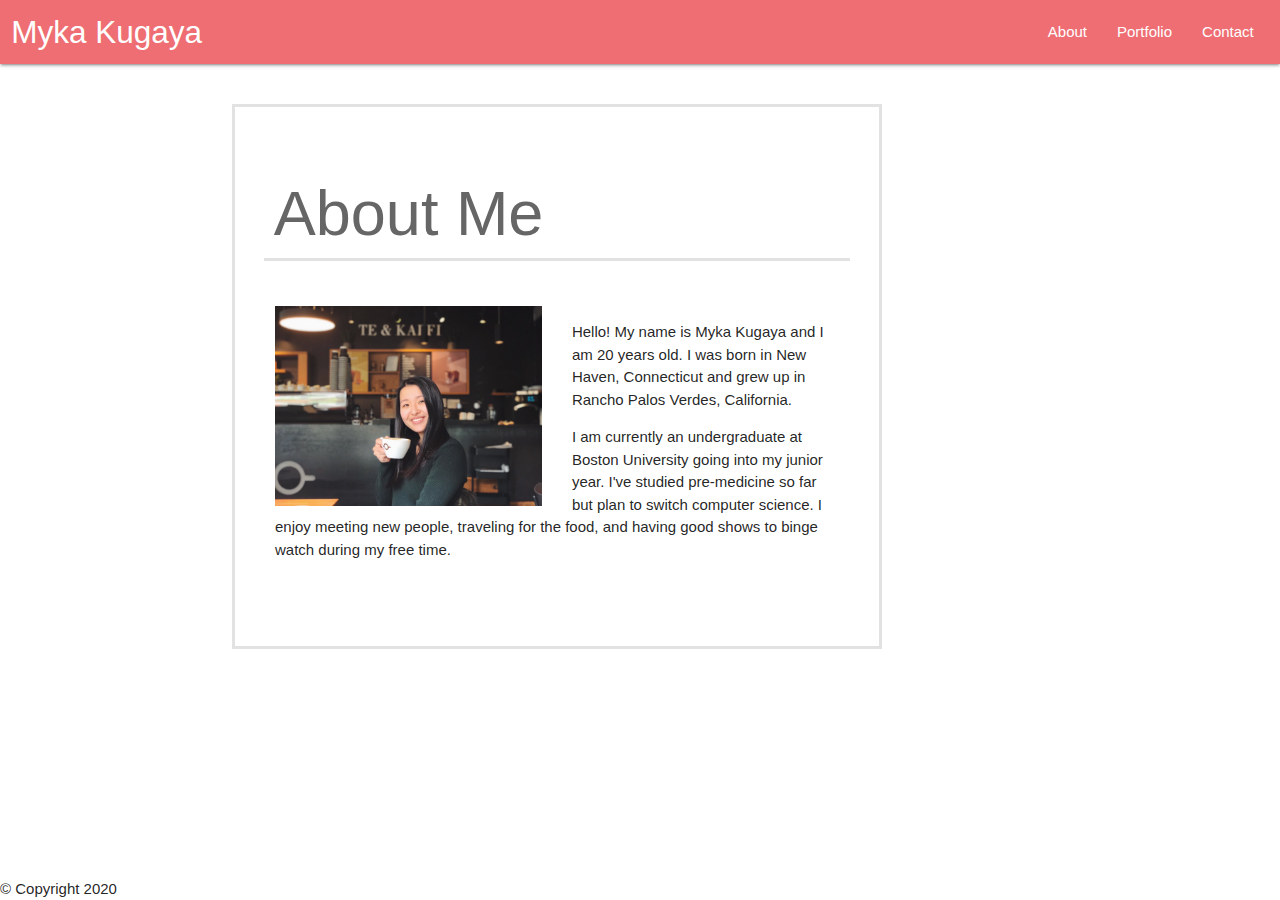
==== index.html @ 2c54c145 "old portfolio but changed bootstrap css to materialize css" ====
<!DOCTYPE html>
<html lang="en">
<head>
    <meta charset="UTF-8">
    <!--CSS styling-->
    <meta name="viewport" content="width=device-width, initial-scale=1.0">
    <link rel="stylesheet" href="https://cdnjs.cloudflare.com/ajax/libs/materialize/1.0.0/css/materialize.min.css">
    <link rel="stylesheet" href="https://fonts.googleapis.com/css?family=Open+Sans&display=swap"/>
    <link href="https://fonts.googleapis.com/icon?family=Material+Icons" rel="stylesheet">
    <link rel="stylesheet" href="indexstyle.css">

    <title>About Me</title>
</head>
<body>
    <header class="cyan darken-1">
        <nav>
            <div class="nav-wrapper">
                <div class="row">
                    <div class="col s12 m6 l6">
                        <a href="#" class="brand-logo left">Myka Kugaya</a>
                    </div>
                    <div class="col s12 m6 l6">
                        <ul id="nav-mobile" class="right">
                        <li><a href="index.html">About</a></li>
                        <li><a href="portfolio.html">Portfolio</a></li>
                        <li><a href="contact.html">Contact</a></li>
                        </ul> 
                    </div>
                </div>  
            </div>
        </nav>
    </header>
    <main>
        <div class="container">
            <div class="row">
                <div class="col s12 m8 l8" id="about-me">
                    <div class="row">
                        <h1>About Me</h1>
                    </div>

                    <!--Image and bio-->
                    <div class="row">
                        <div class="col s12" id="info">
                            <img src="mykakugaya.JPG" alt="Myka Kugaya"/>
                            <p>
                                Hello! My name is Myka Kugaya and I am 20 years old. I was born in New Haven, Connecticut and grew up in Rancho Palos Verdes, California.
                            </p>
                            <p>
                                I am currently an undergraduate at Boston University going into my junior year. I've studied pre-medicine so far but plan to switch computer science. I enjoy meeting new people, traveling for the food, and having good shows to binge watch during my free time.
                            </p>
                        </div>
                    </div>
                </div>
            </div>
        </div>
    </main>
    
    <footer class="footer">© Copyright 2020</footer>

    <!--Javascript and jQuery-->
    <script src="https://cdnjs.cloudflare.com/ajax/libs/materialize/1.0.0/js/materialize.min.js"></script>
    <script src="https://cdnjs.cloudflare.com/ajax/libs/jquery/3.2.1/jquery.min.js"></script>
</body>
</html>
---- indexstyle.css ----
body {
    display: flex;
    min-height: 100vh;
    flex-direction: column;
  }

  main {
    flex: 1 0 auto;
  }

  #about-me {
    margin: 40px;
    padding-left: 40px;
    padding-right: 40px;
    padding-top: 20px;
    padding-bottom: 50px;
    float: left;
    background-color: white;
    border: 3px solid rgb(226, 226, 226);
    align-self: left;
    min-width: 650px;
}

#about-me h1 {
    padding: 10px;
    border-bottom: 3px solid rgb(226, 226, 226);
    width: 100%;
    color: rgb(102, 102, 102);
}

#info {
    float: left;
    position: relative;
    justify-content: center;
}


#info img {
    max-height: 200px;
    margin-bottom: 10px;
    margin-right: 30px;
    float: left;
}

#info p {
    position: relative;
}

@media screen and (max-width: 768px) {
    #about-me {
        min-width: 200px;
        margin: 20px;
        justify-content: center;
    }

    #info {
        justify-content: center;
    }

    #info img {
        display: block;
        margin-bottom: 10px;
        margin-left: auto;
        margin-right: auto;
        position: relative;
        max-height: 300px;
    }

    #info p {
        margin: 0;
        float: left;
    }
}
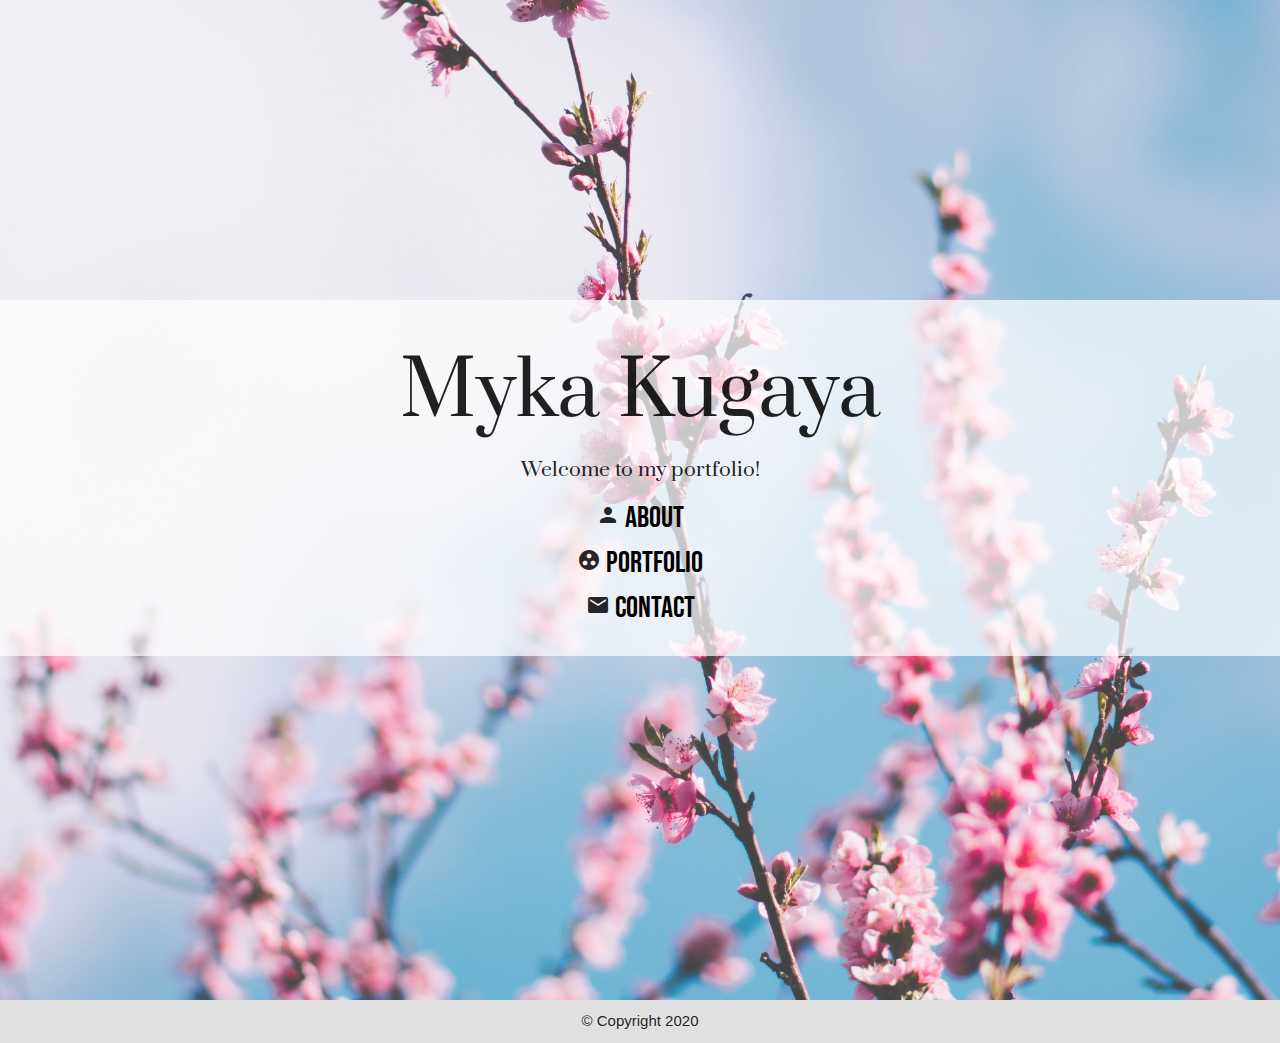
==== commit 93524d6c: "created index.html to direct to Develop folder index.html" ====
--- a/index.html
+++ b/index.html
@@ -1,64 +1,13 @@
+<!--Dummy index page to direct to portfolio index page in Develop folder-->
 <!DOCTYPE html>
 <html lang="en">
 <head>
     <meta charset="UTF-8">
-    <!--CSS styling-->
     <meta name="viewport" content="width=device-width, initial-scale=1.0">
-    <link rel="stylesheet" href="https://cdnjs.cloudflare.com/ajax/libs/materialize/1.0.0/css/materialize.min.css">
-    <link rel="stylesheet" href="https://fonts.googleapis.com/css?family=Open+Sans&display=swap"/>
-    <link href="https://fonts.googleapis.com/icon?family=Material+Icons" rel="stylesheet">
-    <link rel="stylesheet" href="indexstyle.css">
-
-    <title>About Me</title>
+    <meta http-equiv="refresh" content="0; url=https://mykakugaya.github.io/portfolio/Develop/index.html">
+    <title>Myka Kugaya</title>
 </head>
 <body>
-    <header class="cyan darken-1">
-        <nav>
-            <div class="nav-wrapper">
-                <div class="row">
-                    <div class="col s12 m6 l6">
-                        <a href="#" class="brand-logo left">Myka Kugaya</a>
-                    </div>
-                    <div class="col s12 m6 l6">
-                        <ul id="nav-mobile" class="right">
-                        <li><a href="index.html">About</a></li>
-                        <li><a href="portfolio.html">Portfolio</a></li>
-                        <li><a href="contact.html">Contact</a></li>
-                        </ul> 
-                    </div>
-                </div>  
-            </div>
-        </nav>
-    </header>
-    <main>
-        <div class="container">
-            <div class="row">
-                <div class="col s12 m8 l8" id="about-me">
-                    <div class="row">
-                        <h1>About Me</h1>
-                    </div>
-
-                    <!--Image and bio-->
-                    <div class="row">
-                        <div class="col s12" id="info">
-                            <img src="mykakugaya.JPG" alt="Myka Kugaya"/>
-                            <p>
-                                Hello! My name is Myka Kugaya and I am 20 years old. I was born in New Haven, Connecticut and grew up in Rancho Palos Verdes, California.
-                            </p>
-                            <p>
-                                I am currently an undergraduate at Boston University going into my junior year. I've studied pre-medicine so far but plan to switch computer science. I enjoy meeting new people, traveling for the food, and having good shows to binge watch during my free time.
-                            </p>
-                        </div>
-                    </div>
-                </div>
-            </div>
-        </div>
-    </main>
     
-    <footer class="footer">© Copyright 2020</footer>
-
-    <!--Javascript and jQuery-->
-    <script src="https://cdnjs.cloudflare.com/ajax/libs/materialize/1.0.0/js/materialize.min.js"></script>
-    <script src="https://cdnjs.cloudflare.com/ajax/libs/jquery/3.2.1/jquery.min.js"></script>
 </body>
 </html>